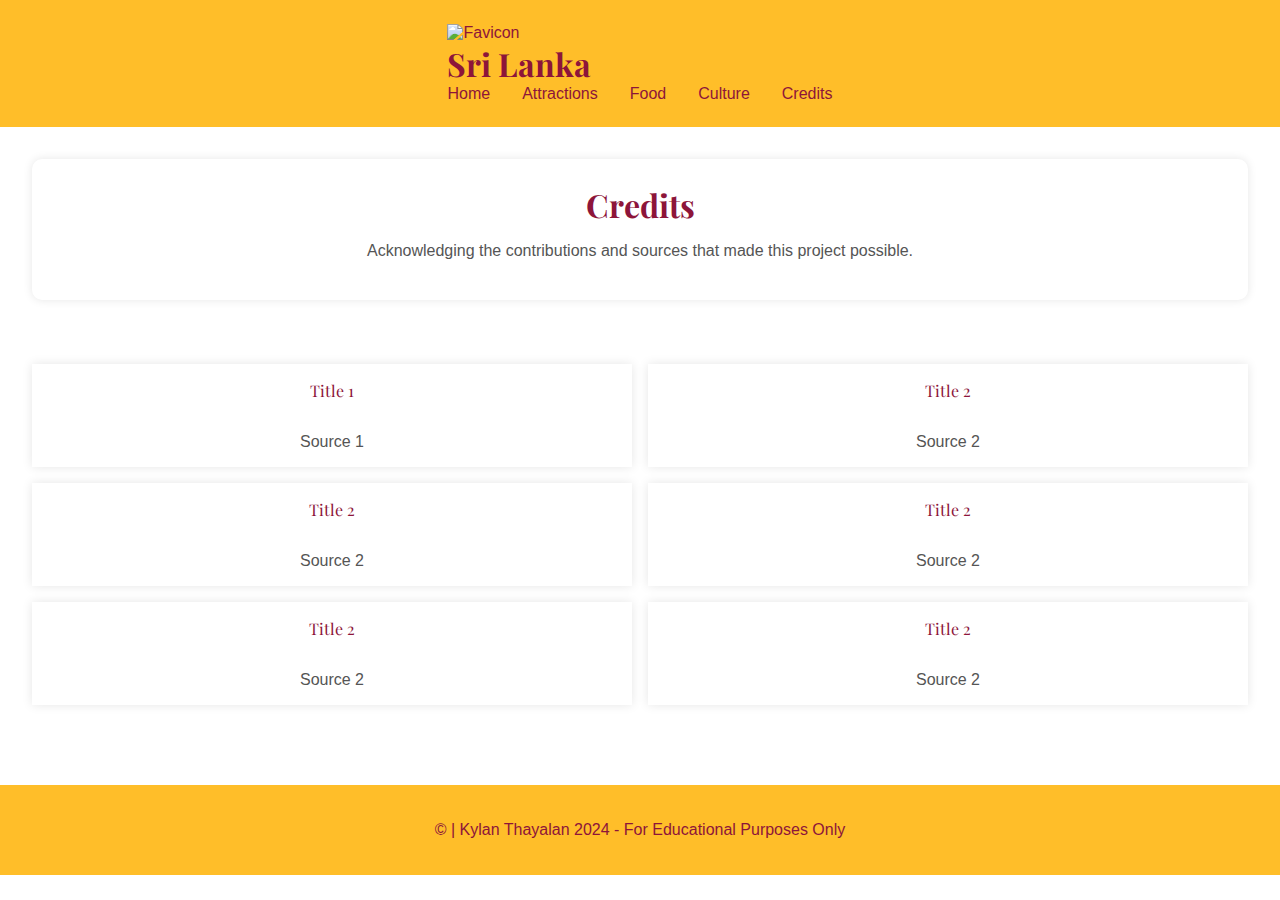
==== credits.html @ 4d300224 "first commit" ====
<!DOCTYPE html>
<html lang="en">

<head>
    <meta charset="UTF-8">
    <meta name="viewport" content="width=device-width, initial-scale=1.0">
    <title>Sri Lanka - Credits</title>
    <link rel="stylesheet" href="credits-styles.css">
    <link rel="stylesheet" href="styles-all.css">
    <link rel="stylesheet" href="https://fonts.googleapis.com/css2?family=Playfair+Display:wght@700&display=swap">
</head>

<body>
    <header>
        <div class="header-container">
            <div class="header-logo">
                <div class="favicon-container">
                    <img src="/favicon.ico" alt="Favicon">
                </div>
                <h1 class="header-title">Sri Lanka</h1>
            </div>
            <nav class="header-nav">
                <a href="home.html">Home</a>
                <a href="attractions.html">Attractions</a>
                <a href="food.html">Food</a>
                <a href="culture.html">Culture</a>
                <a href="credits.html">Credits</a>
            </nav>
        </div>
    </header>

    <section id="credits-intro">
        <div class="rounded-box">
            <h2 class="section-title">Credits</h2>
            <p class="section-content">Acknowledging the contributions and sources that made this project possible.</p>
        </div>
    </section>

    <section id="credits">
        <!-- Credits grid content here -->
        <div class="credits-box">
            <div class="box-content">
                <div class="title">Title 1</div>
                <div class="source">Source 1</div>
            </div>
        </div>
        <div class="credits-box">
            <div class="box-content">
                <div class="title">Title 2</div>
                <div class="source">Source 2</div>
            </div>
        </div>

        <div class="credits-box">
            <div class="box-content">
                <div class="title">Title 2</div>
                <div class="source">Source 2</div>
            </div>
        </div>

        <div class="credits-box">
            <div class="box-content">
                <div class="title">Title 2</div>
                <div class="source">Source 2</div>
            </div>
        </div>

        <div class="credits-box">
            <div class="box-content">
                <div class="title">Title 2</div>
                <div class="source">Source 2</div>
            </div>
        </div>

        <div class="credits-box">
            <div class="box-content">
                <div class="title">Title 2</div>
                <div class="source">Source 2</div>
            </div>
        </div>

        
        <!-- Repeat the structure for other credits boxes -->
    </section>

    <footer>
        <p>© | Kylan Thayalan 2024 - For Educational Purposes Only</p>
    </footer>
</body>

</html>
---- credits-styles.css ----
/* Include common styles if any */
body {
    font-family: 'EB Garamond', sans-serif;
    margin: 0;
    padding: 0;
}

header {
    display: flex;
    justify-content: center;
    align-items: center;
    background-color: #FFBE29;
    color: #8D153A;
    padding: 1.5rem 2rem;
}

.header-title, #credits-intro h2, #credits h2 {
    font-family: 'Playfair Display', sans-serif;
    font-size: 1.75rem;
    font-weight: 700;
    margin: 0;
    font-size: 2rem;
    color: #8D153A;
}

.header-container {
    justify-content: flex-start;
}

.header-logo img {
    max-height: 2.5rem;
    margin-right: 1.25rem;
}

.header-title {
    font-size: 2rem;
    margin: 0;
}

.header-nav {
    display: flex;
    gap: 2rem;
}

.header-nav a {
    text-decoration: none;
    color: #8D153A;
    transition: color 0.3s;
}

.header-nav a:hover {
    color: #00534E; 
}

#credits-intro {
    text-align: center;
    padding: 2rem;
}

.rounded-box {
    border-radius: .625rem;
    padding: 1.5rem;
    background-color: #ffffff;
    box-shadow: 0 0 .625rem rgba(0, 0, 0, 0.1);
}

.section-title {
    font-size: 1.5rem;
    margin-bottom: 1rem;
    font-family: 'Playfair Display', sans-serif;
    font-weight: 700;
    color: #8D153A;
}

.section-content {
    font-size: 1rem;
    color: #555;
    margin-bottom: 1rem;
}

#credits {
    display: grid;
    grid-template-columns: repeat(2, 1fr);
    grid-gap: 1rem;
    padding: 2rem;
}

.credits-box {
    overflow: hidden;
    box-shadow: 0 0 .625rem rgba(0, 0, 0, 0.1);
}

.box-content {
    display: flex;
    flex-direction: column;
    height: 100%;
}

.title, .source {
    display: flex;
    align-items: center;
    justify-content: center;
    padding: 1rem;
    font-size: 1rem;
    color: #555;
}

.title {
    color: #8D153A; /* Reddish font color */
    font-family: 'Playfair Display', sans-serif;
}


footer {
    text-align: center;
    padding: 1.25rem;
    background-color: #FFBE29;
    color: #8D153A;
    margin-top: 3rem;
}

/* Media Query for Responsive Design */

@media screen and (max-width: 768px) {
    .title, .source {
        font-size: 0.9rem;
    }
}
---- styles-all.css ----
/* Common styles for all webpages */

body {
    font-family: 'EB Garamond', sans-serif;
    margin: 0;
    padding: 0;
}

header {
    display: flex;
    justify-content: center;
    align-items: center;
    background-color: #FFBE29;
    color: #8D153A;
    padding: 1.5rem 2rem;
}

.header-title, h2 {
    font-family: 'Playfair Display', sans-serif;
    font-size: 1.75rem;
    font-weight: 700;
    margin: 0;
    color: #8D153A;
}

.header-container {
    justify-content: flex-start;
}

.header-logo img {
    max-height: 2.5rem;
    margin-right: 1.25rem;
}

.header-title {
    font-size: 2rem;
    margin: 0;
}

.header-nav {
    display: flex;
    gap: 2rem;
}

.header-nav a {
    text-decoration: none;
    color: #8D153A;
    transition: color 0.3s;
}

.header-nav a:hover {
    color: #00534E; 
}

.rounded-box {
    border-radius: .625rem;
    padding: 1.5rem;
    background-color: #ffffff;
    box-shadow: 0 0 .625rem rgba(0, 0, 0, 0.1);
}

.section-title {
    font-size: 1.5rem;
    margin-bottom: 1rem;
    font-family: 'Playfair Display', sans-serif;
    font-weight: 700;
    color: #8D153A;
}

.section-content {
    font-size: 1rem;
    color: #555;
    margin-bottom: 1rem;
}

/* Additional common styles as needed */

footer {
    text-align: center;
    padding: 1.25rem;
    background-color: #FFBE29;
    color: #8D153A;
}

/* Media Query for Responsive Design */

@media screen and (max-width: 768px) {
    /* Responsive styles for smaller screens */
    .title, .source {
        font-size: 0.9rem;
    }
}

/* Include specific stylesheets for each webpage if needed */
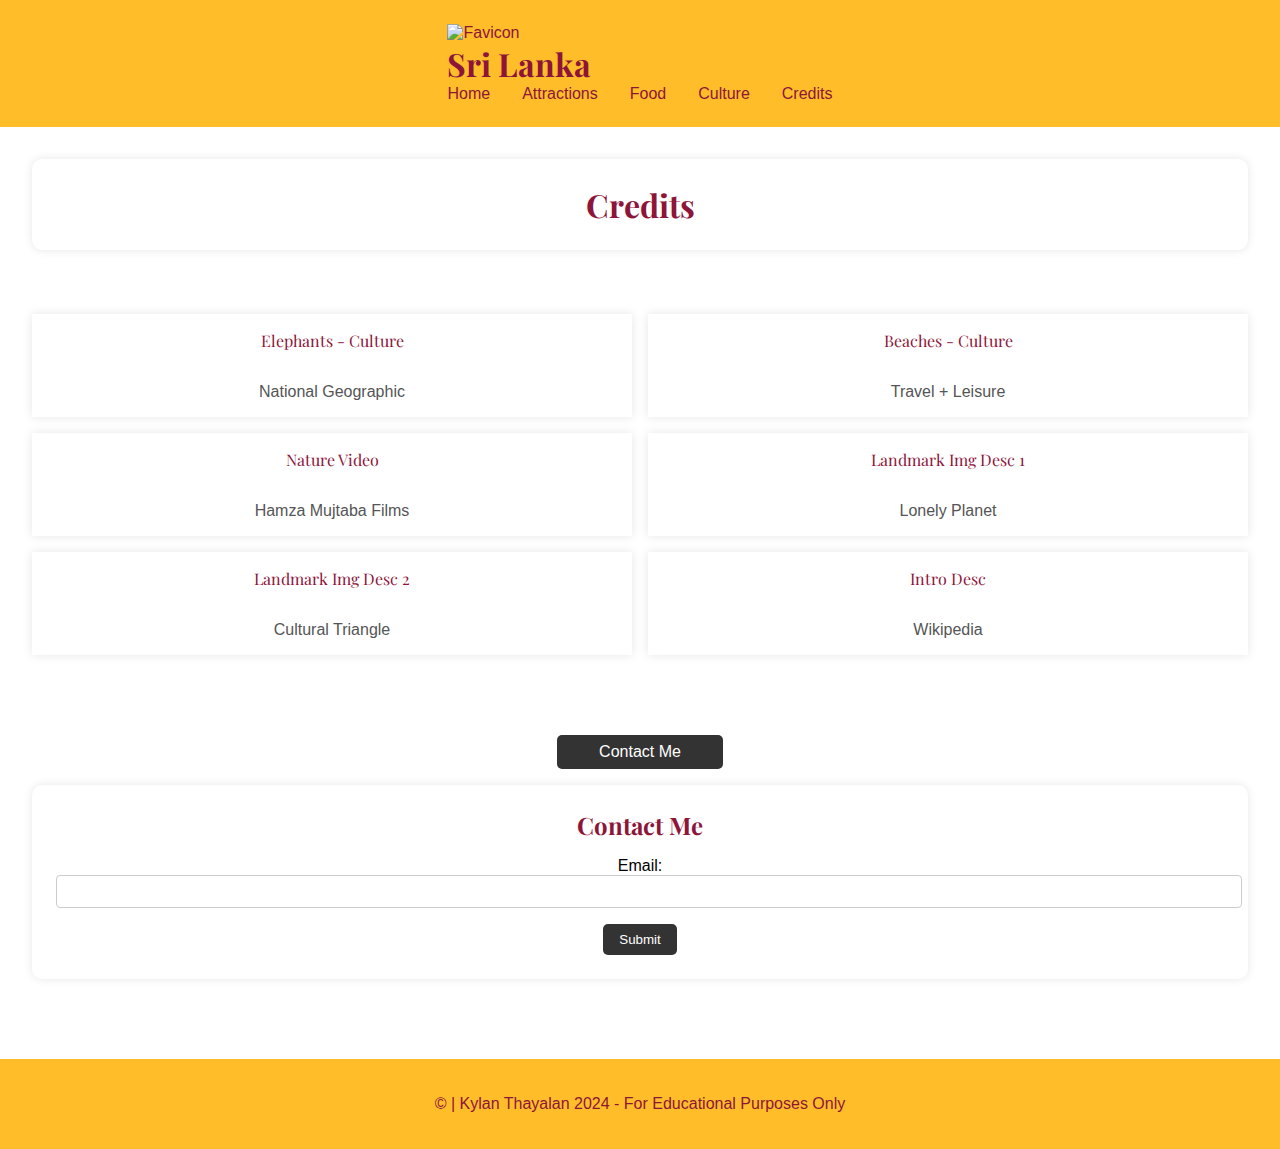
==== commit 89e101fb: "random" ====
--- a/credits.html
+++ b/credits.html
@@ -5,8 +5,8 @@
     <meta charset="UTF-8">
     <meta name="viewport" content="width=device-width, initial-scale=1.0">
     <title>Sri Lanka - Credits</title>
-    <link rel="stylesheet" href="credits-styles.css">
-    <link rel="stylesheet" href="styles-all.css">
+    <link rel="stylesheet" href="styles/credits-styles.css">
+    <link rel="stylesheet" href="styles/styles-all.css">
     <link rel="stylesheet" href="https://fonts.googleapis.com/css2?family=Playfair+Display:wght@700&display=swap">
 </head>
 
@@ -32,55 +32,67 @@
     <section id="credits-intro">
         <div class="rounded-box">
             <h2 class="section-title">Credits</h2>
-            <p class="section-content">Acknowledging the contributions and sources that made this project possible.</p>
+            
         </div>
     </section>
 
     <section id="credits">
-        <!-- Credits grid content here -->
         <div class="credits-box">
             <div class="box-content">
-                <div class="title">Title 1</div>
-                <div class="source">Source 1</div>
+                <div class="title">Elephants - Culture</div>
+                <div class="source">National Geographic</div>
             </div>
         </div>
         <div class="credits-box">
             <div class="box-content">
-                <div class="title">Title 2</div>
-                <div class="source">Source 2</div>
+                <div class="title">Beaches - Culture</div>
+                <div class="source">Travel + Leisure</div>
             </div>
         </div>
 
         <div class="credits-box">
             <div class="box-content">
-                <div class="title">Title 2</div>
-                <div class="source">Source 2</div>
+                <div class="title">Nature Video</div>
+                <div class="source">Hamza Mujtaba Films</div>
             </div>
         </div>
 
         <div class="credits-box">
             <div class="box-content">
-                <div class="title">Title 2</div>
-                <div class="source">Source 2</div>
+                <div class="title">Landmark Img Desc 1</div>
+                <div class="source">Lonely Planet</div>
             </div>
         </div>
 
         <div class="credits-box">
             <div class="box-content">
-                <div class="title">Title 2</div>
-                <div class="source">Source 2</div>
+                <div class="title">Landmark Img Desc 2</div>
+                <div class="source">Cultural Triangle</div>
             </div>
         </div>
 
         <div class="credits-box">
             <div class="box-content">
-                <div class="title">Title 2</div>
-                <div class="source">Source 2</div>
+                <div class="title">Intro Desc</div>
+                <div class="source">Wikipedia</div>
             </div>
         </div>
 
         
         <!-- Repeat the structure for other credits boxes -->
+    </section>
+
+    <section id="contact-form" class="active">
+        <input type="checkbox" id="toggle-contact-form">
+        <label for="toggle-contact-form" class="toggle-button">Contact Me</label>
+        <div class="rounded-box">
+            <h2 class="section-title">Contact Me</h2>
+            <form action="#" method="post">
+                <label for="email">Email:</label>
+                <input type="email" id="email" name="email" required>
+                <button type="submit">Submit</button>
+            </form>
+        </div>
     </section>
 
     <footer>
--- a/styles/credits-styles.css
+++ b/styles/credits-styles.css
@@ -0,0 +1,183 @@
+/* Include common styles if any */
+body {
+    font-family: 'EB Garamond', sans-serif;
+    margin: 0;
+    padding: 0;
+}
+
+header {
+    display: flex;
+    justify-content: center;
+    align-items: center;
+    background-color: #FFBE29;
+    color: #8D153A;
+    padding: 1.5rem 2rem;
+}
+
+.header-title, #credits-intro h2, #credits h2 {
+    font-family: 'Playfair Display', sans-serif;
+    font-size: 1.75rem;
+    font-weight: 700;
+    margin: 0;
+    font-size: 2rem;
+    color: #8D153A;
+}
+
+.header-container {
+    justify-content: flex-start;
+}
+
+.header-logo img {
+    max-height: 2.5rem;
+    margin-right: 1.25rem;
+}
+
+.header-title {
+    font-size: 2rem;
+    margin: 0;
+}
+
+.header-nav {
+    display: flex;
+    gap: 2rem;
+}
+
+.header-nav a {
+    text-decoration: none;
+    color: #8D153A;
+    transition: color 0.3s;
+}
+
+.header-nav a:hover {
+    color: #00534E; 
+}
+
+#credits-intro {
+    text-align: center;
+    padding: 2rem;
+}
+
+.rounded-box {
+    border-radius: .625rem;
+    padding: 1.5rem;
+    background-color: #ffffff;
+    box-shadow: 0 0 .625rem rgba(0, 0, 0, 0.1);
+}
+
+.section-title {
+    font-size: 1.5rem;
+    margin-bottom: 1rem;
+    font-family: 'Playfair Display', sans-serif;
+    font-weight: 700;
+    color: #8D153A;
+}
+
+.section-content {
+    font-size: 1rem;
+    color: #555;
+    margin-bottom: 1rem;
+}
+
+#credits {
+    display: grid;
+    grid-template-columns: repeat(2, 1fr);
+    grid-gap: 1rem;
+    padding: 2rem;
+}
+
+.credits-box {
+    overflow: hidden;
+    box-shadow: 0 0 .625rem rgba(0, 0, 0, 0.1);
+}
+
+.box-content {
+    display: flex;
+    flex-direction: column;
+    height: 100%;
+}
+
+.title, .source {
+    display: flex;
+    align-items: center;
+    justify-content: center;
+    padding: 1rem;
+    font-size: 1rem;
+    color: #555;
+}
+
+.title {
+    color: #8D153A; /* Reddish font color */
+    font-family: 'Playfair Display', sans-serif;
+}
+
+#contact-form {
+    text-align: center;
+    padding: 2rem;
+}
+
+#contact-form input {
+    width: 100%;
+    padding: 0.5rem;
+    margin-bottom: 1rem;
+    border: 1px solid #ccc;
+    border-radius: 0.25rem;
+}
+
+#contact-form button {
+    background-color: #333;
+    color: white;
+    padding: 0.5rem 1rem;
+    border: none;
+    border-radius: 5px;
+    cursor: pointer;
+    transition: background-color 0.3s;
+}
+
+#contact-form button:hover {
+    background-color: #555; /* Adjust button hover color */
+}
+
+/* Styling for the toggle button */
+.toggle-button {
+    display: block;
+    width: 150px;
+    margin: 1rem auto;
+    padding: 0.5rem;
+    background-color: #333;
+    color: white;
+    text-align: center;
+    border: none;
+    border-radius: 5px;
+    cursor: pointer;
+}
+
+.toggle-button:hover {
+    background-color: #555; /* Adjust button hover color */
+}
+
+/* Styling for the checkbox (hidden) */
+#toggle-contact-form {
+    display: none;
+}
+
+/* Styling for the form when the checkbox is checked */
+#toggle-contact-form:checked + .rounded-box {
+    display: block;
+}
+
+
+footer {
+    text-align: center;
+    padding: 1.25rem;
+    background-color: #FFBE29;
+    color: #8D153A;
+    margin-top: 3rem;
+}
+
+/* Media Query for Responsive Design */
+
+@media screen and (max-width: 768px) {
+    .title, .source {
+        font-size: 0.9rem;
+    }
+}
--- a/styles/styles-all.css
+++ b/styles/styles-all.css
@@ -0,0 +1,94 @@
+/* Common styles for all webpages */
+
+body {
+    font-family: 'EB Garamond', sans-serif;
+    margin: 0;
+    padding: 0;
+}
+
+header {
+    display: flex;
+    justify-content: center;
+    align-items: center;
+    background-color: #FFBE29;
+    color: #8D153A;
+    padding: 1.5rem 2rem;
+}
+
+.header-title, h2 {
+    font-family: 'Playfair Display', sans-serif;
+    font-size: 1.75rem;
+    font-weight: 700;
+    margin: 0;
+    color: #8D153A;
+}
+
+.header-container {
+    justify-content: flex-start;
+}
+
+.header-logo img {
+    max-height: 2.5rem;
+    margin-right: 1.25rem;
+}
+
+.header-title {
+    font-size: 2rem;
+    margin: 0;
+}
+
+.header-nav {
+    display: flex;
+    gap: 2rem;
+}
+
+.header-nav a {
+    text-decoration: none;
+    color: #8D153A;
+    transition: color 0.3s;
+}
+
+.header-nav a:hover {
+    color: #00534E; 
+}
+
+.rounded-box {
+    border-radius: .625rem;
+    padding: 1.5rem;
+    background-color: #ffffff;
+    box-shadow: 0 0 .625rem rgba(0, 0, 0, 0.1);
+}
+
+.section-title {
+    font-size: 1.5rem;
+    margin-bottom: 1rem;
+    font-family: 'Playfair Display', sans-serif;
+    font-weight: 700;
+    color: #8D153A;
+}
+
+.section-content {
+    font-size: 1rem;
+    color: #555;
+    margin-bottom: 1rem;
+}
+
+/* Additional common styles as needed */
+
+footer {
+    text-align: center;
+    padding: 1.25rem;
+    background-color: #FFBE29;
+    color: #8D153A;
+}
+
+/* Media Query for Responsive Design */
+
+@media screen and (max-width: 768px) {
+    /* Responsive styles for smaller screens */
+    .title, .source {
+        font-size: 0.9rem;
+    }
+}
+
+/* Include specific stylesheets for each webpage if needed */
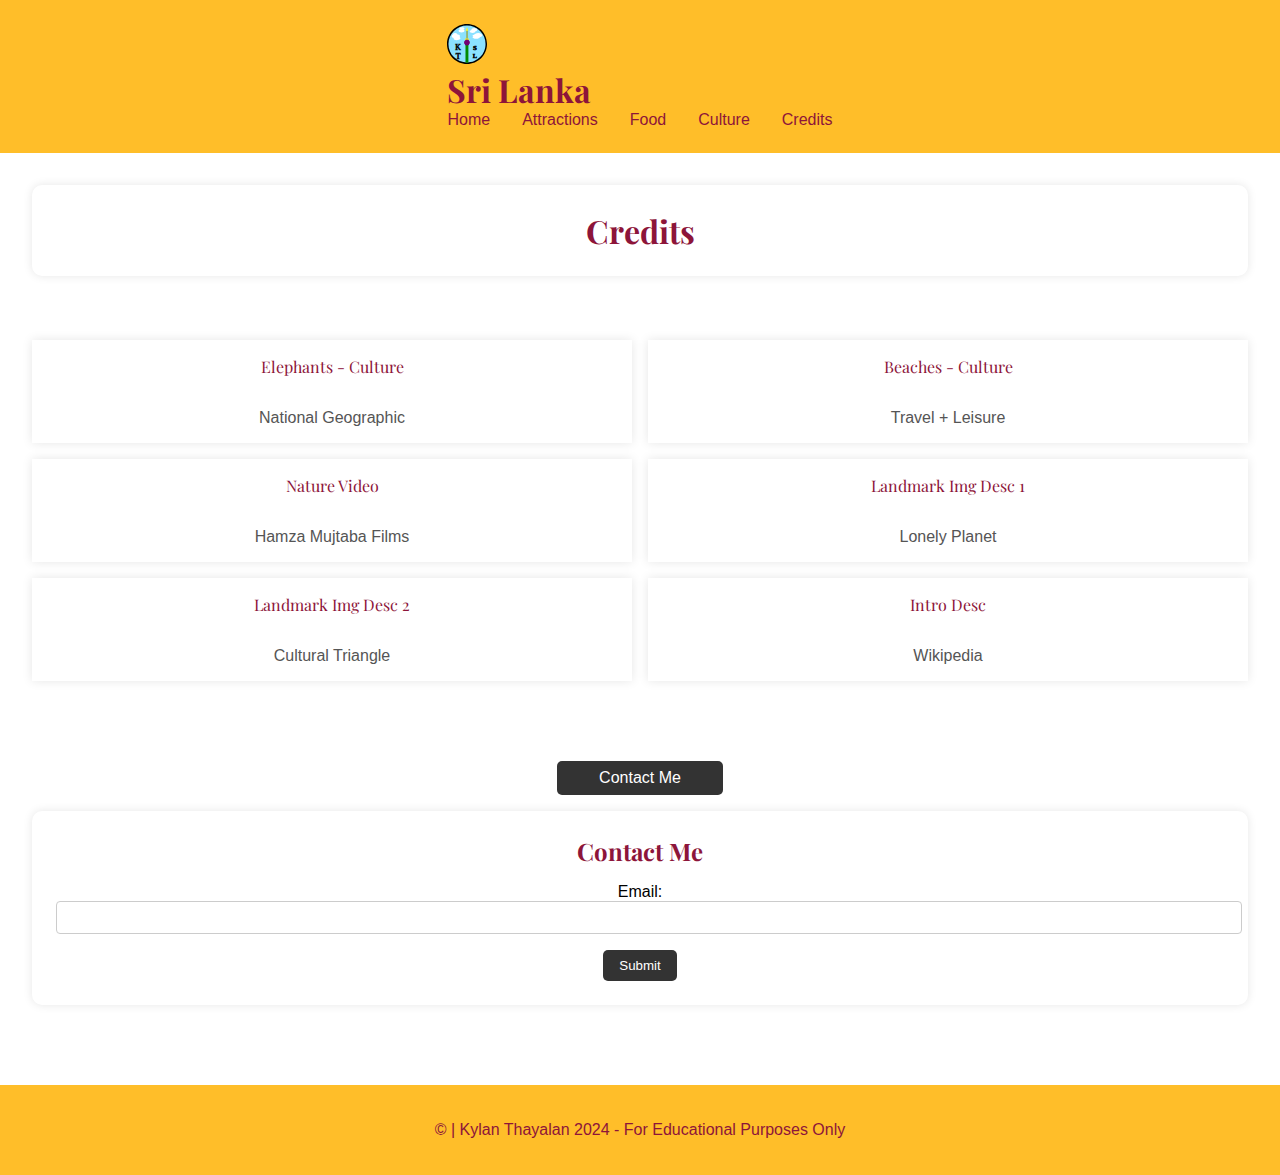
==== commit a8ec21ae: "finishing touches" ====
--- a/credits.html
+++ b/credits.html
@@ -5,6 +5,10 @@
     <meta charset="UTF-8">
     <meta name="viewport" content="width=device-width, initial-scale=1.0">
     <title>Sri Lanka - Credits</title>
+    <link rel="icon" href="favicon.ico" sizes="any"> 
+<link rel="icon" href="favicon.svg" type="image/svg+xml">
+<link rel="apple-touch-icon" href="apple-touch-icon.png"/>
+<link rel="manifest" href="site.webmanifest" />
     <link rel="stylesheet" href="styles/credits-styles.css">
     <link rel="stylesheet" href="styles/styles-all.css">
     <link rel="stylesheet" href="https://fonts.googleapis.com/css2?family=Playfair+Display:wght@700&display=swap">
@@ -15,7 +19,7 @@
         <div class="header-container">
             <div class="header-logo">
                 <div class="favicon-container">
-                    <img src="/favicon.ico" alt="Favicon">
+                    <img src="favicon.svg" alt="Favicon">
                 </div>
                 <h1 class="header-title">Sri Lanka</h1>
             </div>
@@ -79,7 +83,6 @@
         </div>
 
         
-        <!-- Repeat the structure for other credits boxes -->
     </section>
 
     <section id="contact-form" class="active">
--- a/styles/credits-styles.css
+++ b/styles/credits-styles.css
@@ -1,4 +1,3 @@
-/* Include common styles if any */
 body {
     font-family: 'EB Garamond', sans-serif;
     margin: 0;
@@ -14,7 +13,8 @@
     padding: 1.5rem 2rem;
 }
 
-.header-title, #credits-intro h2, #credits h2 {
+.header-title, 
+#credits-intro h2, #credits h2 {
     font-family: 'Playfair Display', sans-serif;
     font-size: 1.75rem;
     font-weight: 700;
@@ -83,6 +83,7 @@
     grid-template-columns: repeat(2, 1fr);
     grid-gap: 1rem;
     padding: 2rem;
+    
 }
 
 .credits-box {
@@ -106,7 +107,7 @@
 }
 
 .title {
-    color: #8D153A; /* Reddish font color */
+    color: #8D153A;
     font-family: 'Playfair Display', sans-serif;
 }
 
@@ -134,10 +135,10 @@
 }
 
 #contact-form button:hover {
-    background-color: #555; /* Adjust button hover color */
+    background-color: #555;
 }
 
-/* Styling for the toggle button */
+/*  button for contact */
 .toggle-button {
     display: block;
     width: 150px;
@@ -152,15 +153,14 @@
 }
 
 .toggle-button:hover {
-    background-color: #555; /* Adjust button hover color */
+    background-color: #555; 
 }
 
-/* Styling for the checkbox (hidden) */
 #toggle-contact-form {
     display: none;
 }
 
-/* Styling for the form when the checkbox is checked */
+
 #toggle-contact-form:checked + .rounded-box {
     display: block;
 }
@@ -174,7 +174,7 @@
     margin-top: 3rem;
 }
 
-/* Media Query for Responsive Design */
+/* mobile */
 
 @media screen and (max-width: 768px) {
     .title, .source {
--- a/styles/styles-all.css
+++ b/styles/styles-all.css
@@ -1,4 +1,4 @@
-/* Common styles for all webpages */
+/* common styles for all pages */
 
 body {
     font-family: 'EB Garamond', sans-serif;
@@ -73,7 +73,6 @@
     margin-bottom: 1rem;
 }
 
-/* Additional common styles as needed */
 
 footer {
     text-align: center;
@@ -82,13 +81,12 @@
     color: #8D153A;
 }
 
-/* Media Query for Responsive Design */
+/* mobile */
 
 @media screen and (max-width: 768px) {
-    /* Responsive styles for smaller screens */
     .title, .source {
         font-size: 0.9rem;
     }
 }
 
-/* Include specific stylesheets for each webpage if needed */
+
